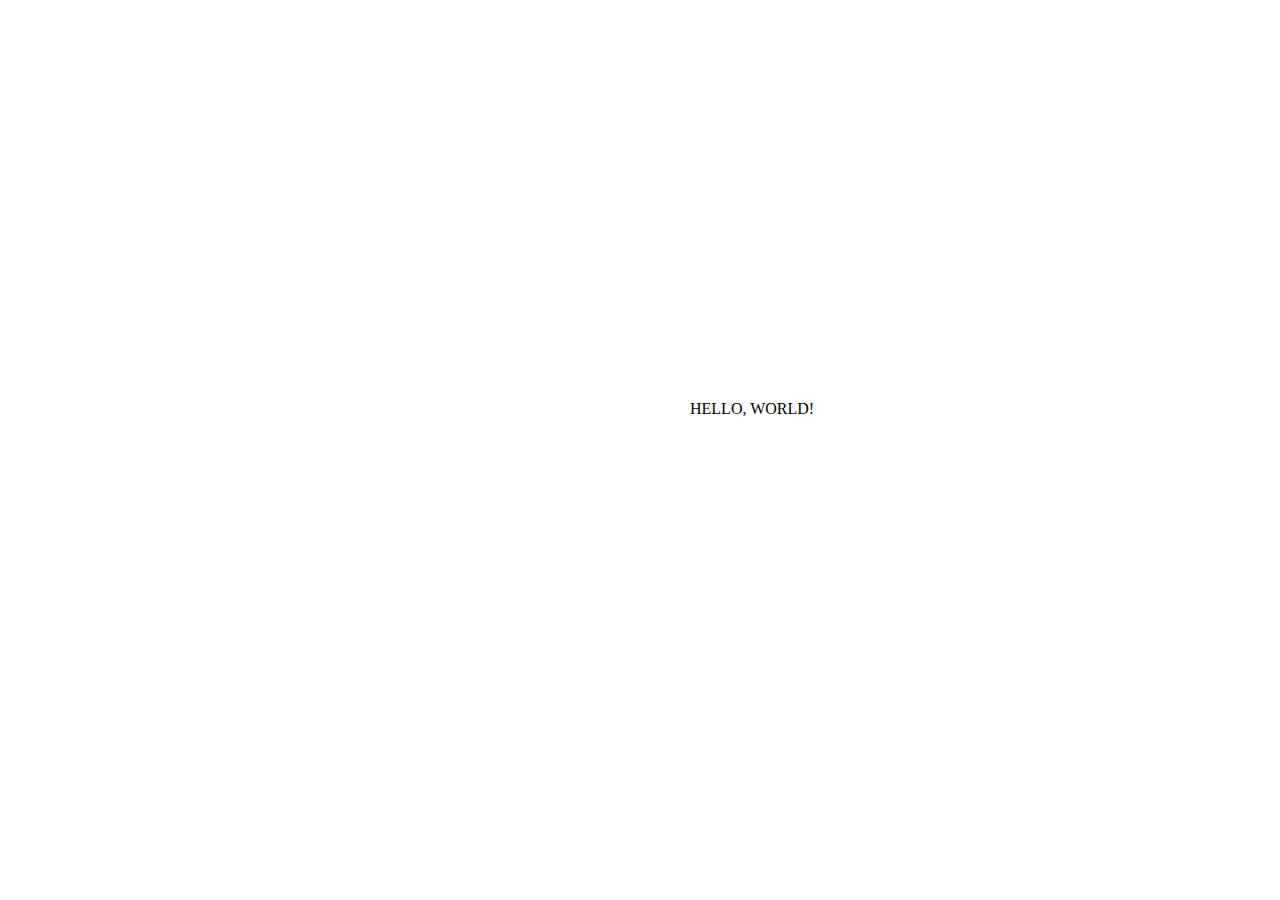
==== index.html @ 1384b6cf "Create index.html" ====
<html> 
<title> page </title>
<body background="https://sun9-26.userapi.com/c855536/v855536783/11829e/YIBn47FE7Q0.jpg">
    <div id="p">HELLO, WORLD!</div>
<script>
 var d = document.getElementById('p');
d.style.position = "absolute";
d.style.left = 690+'px';
d.style.top = 400+'px';
  setInterval(() => p.hidden = !p.hidden, 1000);
</script>   
</body>
</html>
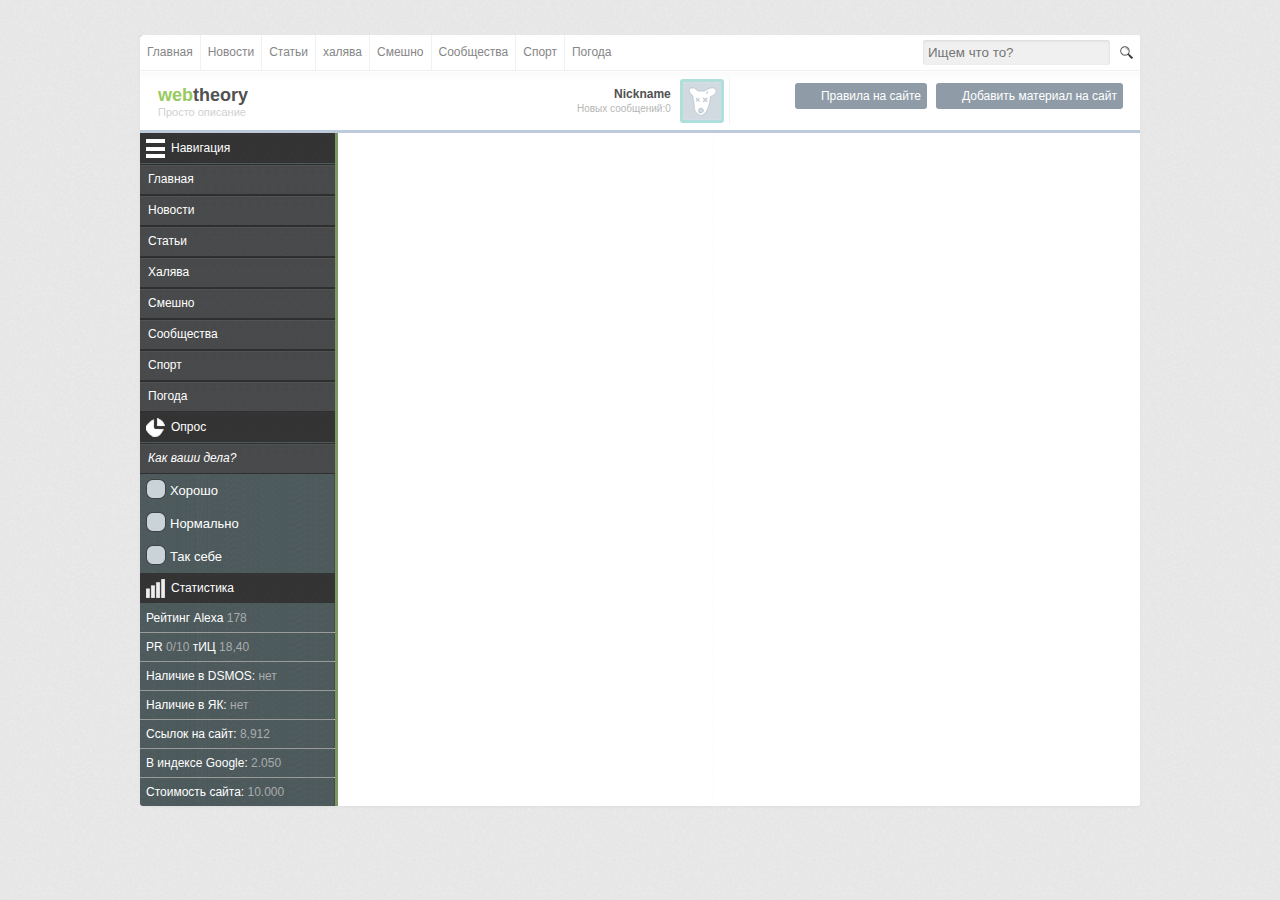
==== commit b1052ac0: "29" ====
--- a/index.html
+++ b/index.html
@@ -1,13 +1,125 @@
-<html> 
-<title> page </title>
-<body background="https://sun9-26.userapi.com/c855536/v855536783/11829e/YIBn47FE7Q0.jpg">
-    <div id="p">HELLO, WORLD!</div>
-<script>
- var d = document.getElementById('p');
-d.style.position = "absolute";
-d.style.left = 690+'px';
-d.style.top = 400+'px';
-  setInterval(() => p.hidden = !p.hidden, 1000);
-</script>   
-</body>
-</html>
+<!DOCTYPE html>
+<html>
+<head>
+	<title>My First Web Site</title>
+	<meta charset="UTF-8">
+	<link rel="stylesheet" type="text/css" href="CSS/main.css">
+	<link rel="icon" type="image/png" href="images/favicon.png"/>
+</head>
+<body>
+
+<div id="page_align" class="b3radius">
+	<div id="header">
+		<div id="header_nav">
+		<ul>
+			<li><a href="#">Главная</a></li>
+			<li><a href="#">Новости</a></li>
+			<li><a href="#">Статьи</a></li>
+			<li><a href="#">халява</a></li>
+			<li><a href="#">Смешно</a></li>
+			<li><a href="#">Сообщества</a></li>
+			<li><a href="#">Спорт</a></li>
+			<li><a href="#">Погода</a></li>
+		</ul>
+		<form method="" action="">
+			<a href="#"><img src="images/search.png" alt="Поиск по сайту" width="15" class="search_img f_right">
+			</a>
+
+			<input type="text" name="topsearch" placeholder="Ищем что то?" class="b3radius">
+		</form>	
+
+	</div>
+		<div id="header_cont">
+			<h1><a href="#"><span style="color: #98CA60">web</span>theory</a></h1>
+			<span class="h1description"><a href="index.html">Просто описание</a></span>
+	 			<div class="header_right f_right">
+					<div class="header_profile f_left">
+						<div class="header_text f_left"> 
+							<b>Nickname</b><br> 
+							<span>Новых сообщений:0 </span>
+						</div>
+							<div class="f_right ">
+						<img src="images/avatar.png" width="38" class="b3radius hp_photo">
+							</div>
+					<ul>
+						<li><a href="#">Мой профиль</a></li>
+						<li><a href="#">Коментарии на сайте</a></li>
+						<li><a href="#">Новости</a></li>
+						<li><a href="#">Заметки</a></li>
+						<li><a href="#">Сообщения</a></li>
+						<li><a href="#">Выход из профиля</a></li>
+					</ul>
+					
+				</div>
+			
+				<div class="header_buttom f_right">
+					<ul>
+						<li><a href="#">Правила на сайте</a></li>
+						<li><a href="#">Добавить материал на сайт</a></li>
+					</ul>
+					</div>
+				</div>
+			</div>
+		</div>
+	
+	
+	<div id="sitebar" class="f_left"> 
+		<div class="sb_header"><i></i>Навигация</div>
+			<div class="sb_nav">
+			<ul>
+				<li><a href="#"> Главная </a></li>	
+				<li><a href="#"> Новости </a></li>	
+				<li><a href="#"> Статьи </a></li>	
+				<li><a href="#"> Халява </a></li>	
+				<li><a href="#"> Смешно </a></li>	
+				<li><a href="#"> Сообщества </a></li>	
+				<li><a href="#"> Спорт </a></li>	
+				<li><a href="#"> Погода </a></li>
+			</ul>
+			</div>
+		<div class="sb_header"><i style="background-position: -19px 0"></i>Опрос</div>
+			<div class="sb_nav">
+				<ul>
+					<li><i> Как ваши дела?</i></li>	
+				</ul>	
+			</div>
+				<div class="interview">
+					<ul>
+						<li><a href="#">Хорошо</a></li>
+						<li><a href="#">Нормально</a></li>
+						<li><a href="#">Так себе</a></li>
+					</ul>					
+				</div>
+		<div class="sb_header"><i style="background-position: -38px 0"></i>Статистика</div>
+
+			<div class="statick">
+					<ul>
+
+			<li>Рейтинг Alexa <span style="color: #aaacad">178</span></li>
+			<hr size=1px width=192.5px align="left">
+			<li>PR <span style="color: #aaacad">0/10</span> тИЦ <span style="color: #aaacad">18,40</span></li>
+			<hr size=1px width=192.5px align="left">
+			<li>Наличие в DSMOS: <span style="color: #aaacad">нет</span></li>
+			<hr size=1px width=192.5px align="left">
+			<li>Наличие в ЯК: <span style="color: #aaacad">нет</span></li>
+			<hr size=1px width=192.5px align="left">
+			<li>Ссылок на сайт: <span style="color: #aaacad">8,912</span></li>
+			<hr size=1px width=192.5px align="left">
+			<li>В индексе Google:<span style="color: #aaacad"> 2.050</span></li>
+			<hr size=1px width=192.5px align="left">
+			<li>Стоимость сайта: <span style="color: #aaacad">10.000</span></li>
+					</ul>					
+				</div>
+	</div>
+	
+	<div id="content" class="f_right">
+		
+	</div>
+
+	<div class="clr">
+	</div>
+
+</div> <!-- Закрытие хедера -->
+
+</body>
+</html>--- a/CSS/main.css
+++ b/CSS/main.css
@@ -0,0 +1,301 @@
+* {
+	margin: 0;
+	padding: 0;
+	outline: none;	
+}
+
+body {
+	background: url("../images/bg.png") #EAEAEA;
+	font: 12px Arial, Tahoma, sans-serif;
+}
+
+a {
+	text-decoration: none;
+}
+
+h1 {
+	font-size: 18px;
+	color: #515151;
+	padding-top: 14px;
+	padding-left: 18px;
+ }
+ h1 a {
+ 	color: #515151;
+ }
+ .f_left, #header_nav ul li, h1, .header_buttom ul li {
+ 	float: left;
+ }
+
+ .f_right, input[name=topsearch]{
+ 	float: right;
+ }
+
+ .h1description{
+	color: #D1D1D1;
+	font-size: 11px;
+	position: absolute;
+	left: 18px;
+	bottom: 13px;
+}
+.h1description a {
+	color: #D1D1D1;
+}
+#page_align {
+	width: 1000px;
+	margin: 35px auto;
+	background: url("../images/page_bg.png") #FFF;
+	box-shadow: 0px 1px 3px #DDDDDD;
+	-webkit-box-shadow: 0px 1px 3px #DDDDDD;
+	-o-box-shadow: 0px 1px 3px #DDDDDD;
+	-moz-box-shadow: 0px 1px 3px #DDDDDD;
+	overflow: hidden;
+}
+
+.b3radius, .header_buttom ul li {
+	border-radius: 3px;
+	-webkit-border-radius: 3px;
+	-o-border-radius: 3px;
+	-moz-border-radius: 3px;
+	-ms-border-radius: 3px;
+	-khtml-border-radius: 3px;
+}
+
+#header {
+	height: 95px;
+	border-bottom: solid 3px #bccadc;
+	background: #FFF;
+}
+
+#header_nav{
+	height: 35px;
+	border-bottom: solid 1px #F1F1F1;
+}
+#header_nav ul {
+	list-style: none;
+}
+#header_nav ul li {
+	border-right: solid 1px #F1F1F1;
+
+}
+#header_nav ul li:last-child {
+	border-right: none;
+}
+#header_nav ul li a {
+	color: #868686;
+	display: block;
+	line-height: 35px;
+	padding:0 7px;
+}
+#header_nav ul li a:hover{
+	background: rgba(0,0,0,.05)
+}
+input[name=topsearch] {
+	margin-right: 9px;
+	height: 25px;
+	width: 145;
+	margin-top: 5px;
+	border: none;
+	box-shadow: inset 0px 1px 3px rgba(0,0,0,.1);
+	background: #F0F0F0;
+	padding:0 5px;
+}
+.search_img{
+	margin-top: 10px;
+	margin-right: 6px;
+}
+#header_cont{
+	background: url("../images/top_shadow.png") repeat-x left top;
+	position: relative;
+	height: 60px;
+}
+.header_right{
+	width: 580px;
+	height: 48px;
+	margin-top: 6px;
+	margin-right: 8px;
+}
+.header_profile{
+	height: 48px;
+	border-right: solid 1px #F1F2F2;
+	padding-right: 5px;
+	max-width: 195px;
+	padding-left: 25px;
+	position: relative;
+}
+.header_text {
+	color: #515151;
+	max-width: 195px;
+	text-align: right;
+	margin-top: 10px;
+	margin-right: 9px;
+}
+.header_text span {
+	font-size: 10px;
+	color: #B6B6B6;
+}
+.header_profile ul {
+	list-style: none;
+	display: none;
+	
+}
+.header_profile:hover {
+	background: rgba(0,0,0,0.05);
+}
+.header_profile:hover ul {
+	display: block;
+	position: absolute;
+	top: 48px;
+	background: rgba(0,0,0,0.25);
+	right: -1px;
+	width: 100.5%;
+	color: #FFF;
+	text-shadow: 1px 1px 1px rgba(0,0,0,.3);
+}
+.header_profile:hover ul li{
+	text-align: right;
+	padding: 3px 5px;
+}
+.header_profile:hover ul li a{
+	color: #FFF;
+}
+.hp_photo{
+	border: solid 3px #AFDFDB;
+	margin-top: 2px;
+}
+.header_buttom ul {
+	list-style: none;
+}
+.header_buttom ul li {
+	background: #8F9CA8;
+	margin-right: 9px;
+	margin-top: 6px;
+}
+.header_buttom ul li:hover {
+	background: #89a8bf;
+}
+.header_buttom ul li a{
+	padding: 6px;
+	padding-left: 26px;
+	color: #FFF;
+	display: block;
+}
+#sitebar {
+	width: 195px;
+}
+.sb_header {
+	background: url("../images/sb_header.png") repeat-x;
+	color: #FFF;
+	line-height: 31px;
+	padding-left: 6px;
+	display: block;
+}
+.sb_header>i {
+	background: url("../images/sbh_header_sprite.png") no-repeat;
+	display: block;
+	height: 19px;
+	width: 19px;
+	float: left;
+	margin-top: 6px;
+	margin-right: 6px;
+}
+.sb_nav ul li a {
+	color: #FFF;
+	display: block;
+}
+.sb_nav ul {
+	list-style: none;
+}
+.sb_nav ul li {
+	background: url("../images/sb_buttom.png") repeat-x;
+	line-height: 31px;
+	padding-left: 8px;
+	color: #FFF;
+	display: block;
+}
+.sb_nav ul li:hover {
+	background: url("../images/sb_header.png") repeat-x;
+	line-height: 31px;
+	padding-left: 8px;
+	color: #FFF;
+	display: block;
+}
+.interview ul li{
+	color: #fff;
+	font-size: 13px;
+	padding-left: 25px;
+	padding-bottom: 5px;
+	line-height: 23px;
+	background: url("../images/answer.png") no-repeat;
+	margin-left: 5px;
+	margin-top: 5px;
+	display: block;
+}
+.interview ul li:hover{
+	background: url("../images/answer2.png") no-repeat;
+	display: block;
+}
+.interview ul li a{
+	display: block;
+	color: #fff;
+}
+.statick ul li {
+	color: #FFF;
+	line-height: 28px;
+	padding-left: 6px;
+	display: block;
+	/*outline: solid 1px #757E80;*/
+	/*border-bottom-style: solid 1px #757E80;*/
+}
+.statick ul li:hover {
+	background: #5b767a;
+
+}
+#content {
+	width: 800px;
+	height: 400px;
+	padding-bottom: 50px;
+}
+#content p {
+
+	margin-top: 20px;
+	font-size: 20px;
+}
+.osn {
+	display: block;
+	margin-top: 80px;
+	margin-left: 80px;
+	width: 640px;
+	height: 150px;
+	outline: solid 1px #000;
+}
+.links a {
+	font-size: 15px;
+	margin-right: 40px;
+	color: #FFF;
+	height: 45px;
+	width: 110px;
+	display: inline-block;
+	/*outline: solid 1px #000;*/
+	background: #8F9CA8;
+	border-radius: 3px;
+	-webkit-border-radius: 3px;
+	-o-border-radius: 3px;
+	-moz-border-radius: 3px;
+	-ms-border-radius: 3px;
+	-khtml-border-radius: 3px;
+}
+.links {
+	padding-top: 50px;
+	display: block;
+	outline: solid 1px #000;
+	height: 50px;
+	line-height: 50px;
+	text-align: center;
+	padding-left: 20px;
+
+
+}
+.clr {
+	clear: both;
+
+}
